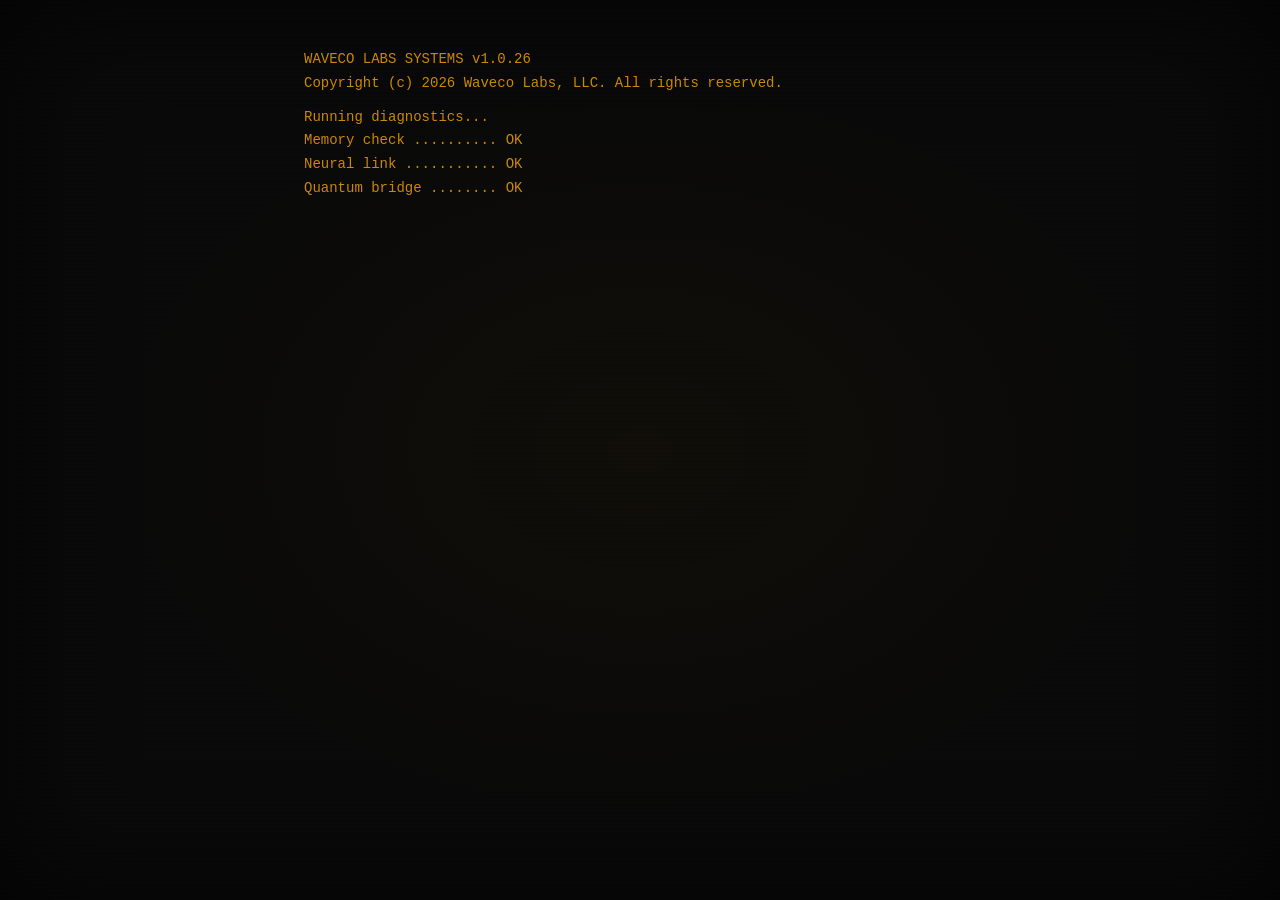
==== index.html @ a581db28 "initial site" ====
<!DOCTYPE html>
<html lang="en">
<head>
<meta charset="UTF-8">
<meta name="viewport" content="width=device-width, initial-scale=1.0">
<title>Waveco Labs</title>
<meta name="description" content="Waveco Labs — AI, consciousness tech, and frontier commercialization.">
<style>
  * { margin: 0; padding: 0; box-sizing: border-box; }

  :root {
    --amber: #FFB000;
    --amber-dim: #CC8800;
    --amber-glow: rgba(255, 176, 0, 0.15);
    --amber-faint: rgba(255, 176, 0, 0.06);
    --bg: #0A0A0A;
  }

  body {
    background: var(--bg);
    min-height: 100vh;
    font-family: 'Courier New', Courier, monospace;
    font-size: 14px;
    line-height: 1.7;
    color: var(--amber-dim);
    overflow-x: hidden;
  }

  ::selection { background: rgba(255, 176, 0, 0.3); color: var(--amber); }
  ::-webkit-scrollbar { width: 6px; }
  ::-webkit-scrollbar-track { background: var(--bg); }
  ::-webkit-scrollbar-thumb { background: rgba(255, 176, 0, 0.2); border-radius: 3px; }
  ::-webkit-scrollbar-thumb:hover { background: rgba(255, 176, 0, 0.4); }

  .scanlines {
    position: fixed; top: 0; left: 0; right: 0; bottom: 0; z-index: 2; pointer-events: none;
    background: repeating-linear-gradient(0deg, transparent, transparent 2px, rgba(0,0,0,0.08) 2px, rgba(0,0,0,0.08) 4px);
  }

  .glow {
    position: fixed; top: 0; left: 0; right: 0; bottom: 0; z-index: 1; pointer-events: none;
    background: radial-gradient(ellipse at center, rgba(255,176,0,0.03) 0%, transparent 60%);
  }

  .vignette {
    position: fixed; top: 0; left: 0; right: 0; bottom: 0; z-index: 3; pointer-events: none;
    box-shadow: inset 0 0 120px rgba(0,0,0,0.7);
  }

  .container {
    position: relative; z-index: 4;
    max-width: 720px;
    margin: 0 auto;
    padding: 48px 24px 64px;
  }

  .blank { height: 10px; }

  .prompt { color: var(--amber); margin-top: 4px; }
  .user { color: var(--amber-dim); }
  .tilde { color: var(--amber); }
  .dollar { color: var(--amber-dim); }

  .header { color: var(--amber); font-size: 20px; letter-spacing: 6px; font-weight: bold; }
  .text { color: var(--amber-dim); }

  .dir-entry { display: flex; gap: 16px; flex-wrap: wrap; }
  .dir-name { color: var(--amber); min-width: 280px; }
  .dir-desc { color: var(--amber-dim); font-size: 13px; opacity: 0.7; }

  .product-name { color: var(--amber); font-size: 18px; letter-spacing: 4px; font-weight: bold; }
  .product-sub { color: var(--amber-dim); font-size: 13px; letter-spacing: 1px; }

  .status-badge {
    display: inline-block; border: 1px solid var(--amber-dim);
    padding: 4px 12px; color: var(--amber); font-size: 13px; letter-spacing: 1px;
  }

  .divider { color: var(--amber-dim); opacity: 0.3; letter-spacing: 2px; }

  a { color: var(--amber); text-decoration: none; border-bottom: 1px solid var(--amber-faint); transition: border-color 0.2s; }
  a:hover { border-bottom-color: var(--amber); }

  .footer-links { display: none; }

  .cursor-block {
    display: inline-block; width: 8px; height: 16px;
    background: var(--amber); vertical-align: text-bottom;
    animation: blink 1s step-end infinite;
  }

  @keyframes blink { 0%, 100% { opacity: 1; } 50% { opacity: 0; } }

  @media (max-width: 480px) {
    body { font-size: 13px; }
    .container { padding: 32px 16px 48px; }
    .header { font-size: 16px; letter-spacing: 4px; }
    .dir-name { min-width: auto; }
  }
</style>
</head>
<body>

<div class="scanlines"></div>
<div class="glow"></div>
<div class="vignette"></div>

<div class="container" id="terminal"></div>

<script>
// Each line is rendered sequentially — the next line only starts after the previous finishes.
// "type" lines are typed character by character. Non-type lines appear instantly.
// "pause" adds a delay in ms before the next line starts.

const LINES = [
  // Boot sequence — instant lines, fast cadence
  { html: 'WAVECO LABS SYSTEMS v1.0.26', pause: 80 },
  { html: 'Copyright (c) 2026 Waveco Labs, LLC. All rights reserved.', pause: 60 },
  { cls: 'blank', pause: 120 },
  { html: 'Running diagnostics...', pause: 300 },
  { html: 'Memory check .......... OK', pause: 180 },
  { html: 'Neural link ........... OK', pause: 180 },
  { html: 'Quantum bridge ........ OK', pause: 180 },
  { html: 'Consciousness array ... OK', pause: 180 },
  { cls: 'blank', pause: 100 },
  { html: 'All systems nominal.', pause: 200 },
  { cls: 'divider', html: '===============================================================', pause: 300 },
  { cls: 'blank', pause: 100 },

  // About
  { cls: 'prompt', type: true, speed: 30, cmd: 'cat /about.txt', pause: 200 },
  { cls: 'blank', pause: 100 },
  { cls: 'header', html: 'WAVECO LABS', type: true, speed: 45, pause: 100 },
  { cls: 'text', html: 'We build at the edge of what\'s understood. Waveco Labs exists to', type: true, speed: 14, pause: 30 },
  { cls: 'text', html: 'take frontier technology — artificial intelligence, consciousness', type: true, speed: 14, pause: 30 },
  { cls: 'text', html: 'research, bioelectric systems — and turn it into products people', type: true, speed: 14, pause: 30 },
  { cls: 'text', html: 'can actually use. Not demos. Not whitepapers. Working software', type: true, speed: 14, pause: 30 },
  { cls: 'text', html: 'that ships.', type: true, speed: 14, pause: 100 },
  { cls: 'blank', pause: 80 },
  { cls: 'divider', html: '---------------------------------------------------------------', pause: 200 },
  { cls: 'blank', pause: 100 },

  // Focus areas
  { cls: 'prompt', type: true, speed: 30, cmd: 'ls /focus-areas/', pause: 200 },
  { cls: 'blank', pause: 100 },
  { cls: 'dir-entry', html: '<span class="dir-name">  artificial-intelligence/</span><span class="dir-desc">Autonomous systems, LLM deployment, agentic workflows</span>', pause: 120 },
  { cls: 'dir-entry', html: '<span class="dir-name">  consciousness-tech/</span><span class="dir-desc">Bioelectric sensing, neurofeedback, inner-state mapping</span>', pause: 120 },
  { cls: 'dir-entry', html: '<span class="dir-name">  frontier-commercialization/</span><span class="dir-desc">Bridging breakthrough research and market-ready products</span>', pause: 120 },
  { cls: 'blank', pause: 80 },
  { cls: 'divider', html: '---------------------------------------------------------------', pause: 200 },
  { cls: 'blank', pause: 100 },

  // Product
  { cls: 'prompt', type: true, speed: 30, cmd: 'cat /products/lune.txt', pause: 200 },
  { cls: 'blank', pause: 100 },
  { cls: 'product-name', html: 'LUNE', type: true, speed: 60, pause: 100 },
  { cls: 'product-sub', html: 'Cycle Tracking · Moon Phases · 6 Hand-Crafted Skins', type: true, speed: 16, pause: 100 },
  { cls: 'blank', pause: 80 },
  { cls: 'text', html: 'A cycle tracking app built around original artwork, lunar', type: true, speed: 14, pause: 30 },
  { cls: 'text', html: 'rhythms, and radical privacy. Six hand-crafted visual themes.', type: true, speed: 14, pause: 30 },
  { cls: 'text', html: 'All data stays on your device. No accounts, no cloud, no', type: true, speed: 14, pause: 30 },
  { cls: 'text', html: 'tracking. Your body, your data, your phone.', type: true, speed: 14, pause: 100 },
  { cls: 'blank', pause: 80 },
  { html: '<span class="status-badge">STATUS: Coming soon to the App Store</span>', pause: 200 },
  { cls: 'blank', pause: 80 },
  { cls: 'divider', html: '---------------------------------------------------------------', pause: 200 },
  { cls: 'blank', pause: 100 },

  // Contact
  { cls: 'prompt', type: true, speed: 30, cmd: 'cat /contact.txt', pause: 200 },
  { cls: 'blank', pause: 100 },
  { html: '<a href="mailto:info@wavecolabs.com">Email: info@wavecolabs.com</a>', type: true, speed: 16, pause: 60 },
  { html: '<a href="https://wavecolabs.com">Web:   wavecolabs.com</a>', type: true, speed: 16, pause: 100 },
  { cls: 'blank', pause: 80 },
  { cls: 'divider', html: '---------------------------------------------------------------', pause: 200 },
  { cls: 'blank', pause: 100 },

  // Final cursor
  { cls: 'prompt', final_cursor: true },
];

const terminal = document.getElementById('terminal');
let lineIdx = 0;

function scrollDown() {
  window.scrollTo({ top: document.body.scrollHeight, behavior: 'smooth' });
}

function typeChars(el, text, speed, callback) {
  let i = 0;
  const iv = setInterval(() => {
    i++;
    el.textContent = text.slice(0, i);
    scrollDown();
    if (i >= text.length) {
      clearInterval(iv);
      callback();
    }
  }, speed);
}

function renderLine(line) {
  const div = document.createElement('div');
  if (line.cls) div.className = line.cls;

  // Final cursor line
  if (line.final_cursor) {
    div.className = 'prompt';
    div.innerHTML = '<span class="user">visitor@waveco</span><span class="user">:</span><span class="tilde">~</span><span class="dollar">$ </span><span class="cursor-block"></span>';
    terminal.appendChild(div);
    scrollDown();
    return; // done — no next line
  }

  // Blank lines
  if (line.cls === 'blank') {
    div.className = 'blank';
    terminal.appendChild(div);
    scrollDown();
    setTimeout(nextLine, line.pause || 50);
    return;
  }

  terminal.appendChild(div);

  // Prompt lines with typing command
  if (line.cmd) {
    const prefix = '<span class="user">visitor@waveco</span><span class="user">:</span><span class="tilde">~</span><span class="dollar">$ </span>';
    div.innerHTML = prefix;
    const cmdSpan = document.createElement('span');
    div.appendChild(cmdSpan);
    typeChars(cmdSpan, line.cmd, line.speed || 30, () => {
      setTimeout(nextLine, line.pause || 100);
    });
    return;
  }

  // Typed content lines
  if (line.type && line.html) {
    // Extract plain text for typing, then swap in full HTML when done
    const temp = document.createElement('div');
    temp.innerHTML = line.html;
    const plainText = temp.textContent;

    typeChars(div, plainText, line.speed || 14, () => {
      div.innerHTML = line.html;
      setTimeout(nextLine, line.pause || 50);
    });
    return;
  }

  // Instant lines
  div.innerHTML = line.html || '';
  scrollDown();
  setTimeout(nextLine, line.pause || 50);
}

function nextLine() {
  if (lineIdx < LINES.length) {
    renderLine(LINES[lineIdx]);
    lineIdx++;
  }
}

// Start
nextLine();
</script>

</body>
</html>
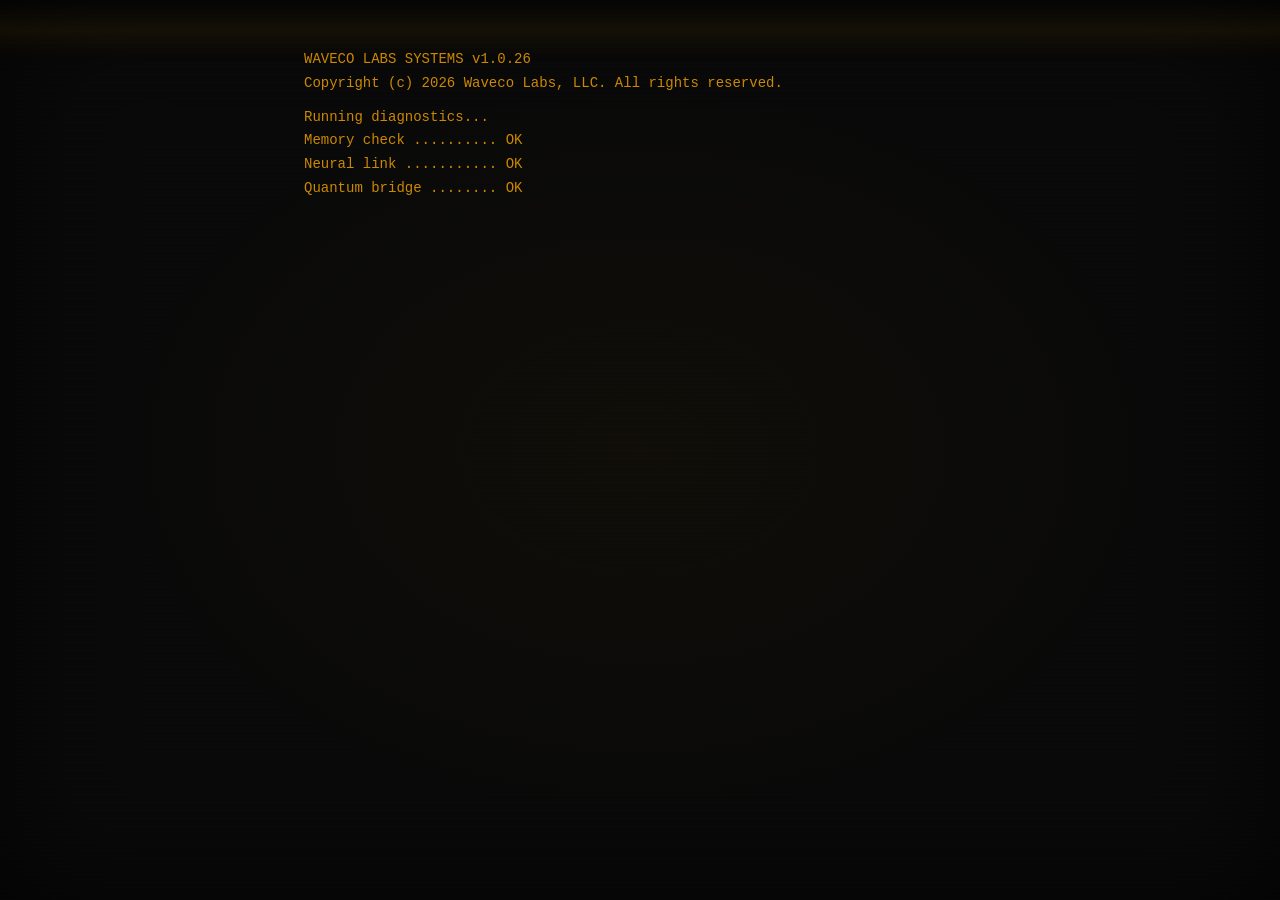
==== commit 161e67d0: "fix typing effect" ====
--- a/index.html
+++ b/index.html
@@ -11,7 +11,6 @@
   :root {
     --amber: #FFB000;
     --amber-dim: #CC8800;
-    --amber-glow: rgba(255, 176, 0, 0.15);
     --amber-faint: rgba(255, 176, 0, 0.06);
     --bg: #0A0A0A;
   }
@@ -47,6 +46,12 @@
     box-shadow: inset 0 0 120px rgba(0,0,0,0.7);
   }
 
+  .scanbeam {
+    position: fixed; left: 0; right: 0; height: 60px; z-index: 5; pointer-events: none;
+    background: linear-gradient(180deg, transparent 0%, rgba(255,176,0,0.03) 30%, rgba(255,176,0,0.06) 50%, rgba(255,176,0,0.03) 70%, transparent 100%);
+    animation: scanbeam 8s ease-in-out infinite;
+  }
+
   .container {
     position: relative; z-index: 4;
     max-width: 720px;
@@ -54,8 +59,6 @@
     padding: 48px 24px 64px;
   }
 
-  .blank { height: 10px; }
-
   .prompt { color: var(--amber); margin-top: 4px; }
   .user { color: var(--amber-dim); }
   .tilde { color: var(--amber); }
@@ -63,6 +66,7 @@
 
   .header { color: var(--amber); font-size: 20px; letter-spacing: 6px; font-weight: bold; }
   .text { color: var(--amber-dim); }
+  .blank { height: 10px; }
 
   .dir-entry { display: flex; gap: 16px; flex-wrap: wrap; }
   .dir-name { color: var(--amber); min-width: 280px; }
@@ -80,8 +84,6 @@
 
   a { color: var(--amber); text-decoration: none; border-bottom: 1px solid var(--amber-faint); transition: border-color 0.2s; }
   a:hover { border-bottom-color: var(--amber); }
-
-  .footer-links { display: none; }
 
   .cursor-block {
     display: inline-block; width: 8px; height: 16px;
@@ -90,6 +92,7 @@
   }
 
   @keyframes blink { 0%, 100% { opacity: 1; } 50% { opacity: 0; } }
+  @keyframes scanbeam { 0% { top: -60px; } 50% { top: 100vh; } 100% { top: -60px; } }
 
   @media (max-width: 480px) {
     body { font-size: 13px; }
@@ -104,166 +107,192 @@
 <div class="scanlines"></div>
 <div class="glow"></div>
 <div class="vignette"></div>
+<div class="scanbeam"></div>
 
 <div class="container" id="terminal"></div>
 
 <script>
-// Each line is rendered sequentially — the next line only starts after the previous finishes.
-// "type" lines are typed character by character. Non-type lines appear instantly.
-// "pause" adds a delay in ms before the next line starts.
-
-const LINES = [
-  // Boot sequence — instant lines, fast cadence
-  { html: 'WAVECO LABS SYSTEMS v1.0.26', pause: 80 },
-  { html: 'Copyright (c) 2026 Waveco Labs, LLC. All rights reserved.', pause: 60 },
-  { cls: 'blank', pause: 120 },
-  { html: 'Running diagnostics...', pause: 300 },
-  { html: 'Memory check .......... OK', pause: 180 },
-  { html: 'Neural link ........... OK', pause: 180 },
-  { html: 'Quantum bridge ........ OK', pause: 180 },
-  { html: 'Consciousness array ... OK', pause: 180 },
-  { cls: 'blank', pause: 100 },
-  { html: 'All systems nominal.', pause: 200 },
-  { cls: 'divider', html: '===============================================================', pause: 300 },
-  { cls: 'blank', pause: 100 },
+// LINE TYPES:
+// { text, pause }             — instant print, then wait
+// { blank, pause }            — empty line, then wait
+// { divider, pause }          — divider line
+// { prompt, cmd, speed, pause } — show blinking cursor, pause, then type command char by char
+// { html, cls, pause }        — instant print with class and innerHTML
+
+var PROMPT_PREFIX = '<span class="user">visitor@waveco</span><span class="user">:</span><span class="tilde">~</span><span class="dollar">$ </span>';
+
+var LINES = [
+  // Boot
+  { text: 'WAVECO LABS SYSTEMS v1.0.26', pause: 80 },
+  { text: 'Copyright (c) 2026 Waveco Labs, LLC. All rights reserved.', pause: 60 },
+  { blank: true, pause: 120 },
+  { text: 'Running diagnostics...', pause: 300 },
+  { text: 'Memory check .......... OK', pause: 180 },
+  { text: 'Neural link ........... OK', pause: 180 },
+  { text: 'Quantum bridge ........ OK', pause: 180 },
+  { text: 'Consciousness array ... OK', pause: 180 },
+  { blank: true, pause: 100 },
+  { text: 'All systems nominal.', pause: 200 },
+  { divider: '=', pause: 300 },
+  { blank: true, pause: 100 },
 
   // About
-  { cls: 'prompt', type: true, speed: 30, cmd: 'cat /about.txt', pause: 200 },
-  { cls: 'blank', pause: 100 },
-  { cls: 'header', html: 'WAVECO LABS', type: true, speed: 45, pause: 100 },
-  { cls: 'text', html: 'We build at the edge of what\'s understood. Waveco Labs exists to', type: true, speed: 14, pause: 30 },
-  { cls: 'text', html: 'take frontier technology — artificial intelligence, consciousness', type: true, speed: 14, pause: 30 },
-  { cls: 'text', html: 'research, bioelectric systems — and turn it into products people', type: true, speed: 14, pause: 30 },
-  { cls: 'text', html: 'can actually use. Not demos. Not whitepapers. Working software', type: true, speed: 14, pause: 30 },
-  { cls: 'text', html: 'that ships.', type: true, speed: 14, pause: 100 },
-  { cls: 'blank', pause: 80 },
-  { cls: 'divider', html: '---------------------------------------------------------------', pause: 200 },
-  { cls: 'blank', pause: 100 },
+  { prompt: true, cmd: 'cat /about.txt', speed: 30, waitBefore: 1200, pause: 200 },
+  { blank: true, pause: 100 },
+  { html: 'WAVECO LABS', cls: 'header', pause: 60 },
+  { text: 'We build at the edge of what\'s understood. Waveco Labs exists to', pause: 20 },
+  { text: 'take frontier technology \u2014 artificial intelligence, consciousness', pause: 20 },
+  { text: 'research, bioelectric systems \u2014 and turn it into products people', pause: 20 },
+  { text: 'can actually use. Not demos. Not whitepapers. Working software', pause: 20 },
+  { text: 'that ships.', pause: 100 },
+  { blank: true, pause: 80 },
+  { divider: '-', pause: 200 },
+  { blank: true, pause: 100 },
 
   // Focus areas
-  { cls: 'prompt', type: true, speed: 30, cmd: 'ls /focus-areas/', pause: 200 },
-  { cls: 'blank', pause: 100 },
-  { cls: 'dir-entry', html: '<span class="dir-name">  artificial-intelligence/</span><span class="dir-desc">Autonomous systems, LLM deployment, agentic workflows</span>', pause: 120 },
-  { cls: 'dir-entry', html: '<span class="dir-name">  consciousness-tech/</span><span class="dir-desc">Bioelectric sensing, neurofeedback, inner-state mapping</span>', pause: 120 },
-  { cls: 'dir-entry', html: '<span class="dir-name">  frontier-commercialization/</span><span class="dir-desc">Bridging breakthrough research and market-ready products</span>', pause: 120 },
-  { cls: 'blank', pause: 80 },
-  { cls: 'divider', html: '---------------------------------------------------------------', pause: 200 },
-  { cls: 'blank', pause: 100 },
+  { prompt: true, cmd: 'ls /focus-areas/', speed: 30, waitBefore: 1000, pause: 200 },
+  { blank: true, pause: 100 },
+  { html: '<span class="dir-name">  artificial-intelligence/</span><span class="dir-desc">Autonomous systems, LLM deployment, agentic workflows</span>', cls: 'dir-entry', pause: 120 },
+  { html: '<span class="dir-name">  consciousness-tech/</span><span class="dir-desc">Bioelectric sensing, neurofeedback, inner-state mapping</span>', cls: 'dir-entry', pause: 120 },
+  { html: '<span class="dir-name">  frontier-commercialization/</span><span class="dir-desc">Bridging breakthrough research and market-ready products</span>', cls: 'dir-entry', pause: 120 },
+  { blank: true, pause: 80 },
+  { divider: '-', pause: 200 },
+  { blank: true, pause: 100 },
 
   // Product
-  { cls: 'prompt', type: true, speed: 30, cmd: 'cat /products/lune.txt', pause: 200 },
-  { cls: 'blank', pause: 100 },
-  { cls: 'product-name', html: 'LUNE', type: true, speed: 60, pause: 100 },
-  { cls: 'product-sub', html: 'Cycle Tracking · Moon Phases · 6 Hand-Crafted Skins', type: true, speed: 16, pause: 100 },
-  { cls: 'blank', pause: 80 },
-  { cls: 'text', html: 'A cycle tracking app built around original artwork, lunar', type: true, speed: 14, pause: 30 },
-  { cls: 'text', html: 'rhythms, and radical privacy. Six hand-crafted visual themes.', type: true, speed: 14, pause: 30 },
-  { cls: 'text', html: 'All data stays on your device. No accounts, no cloud, no', type: true, speed: 14, pause: 30 },
-  { cls: 'text', html: 'tracking. Your body, your data, your phone.', type: true, speed: 14, pause: 100 },
-  { cls: 'blank', pause: 80 },
+  { prompt: true, cmd: 'cat /products/lune.txt', speed: 30, waitBefore: 1200, pause: 200 },
+  { blank: true, pause: 100 },
+  { html: 'LUNE', cls: 'product-name', pause: 60 },
+  { html: 'Cycle Tracking \u00b7 Moon Phases \u00b7 6 Hand-Crafted Skins', cls: 'product-sub', pause: 60 },
+  { blank: true, pause: 80 },
+  { text: 'A cycle tracking app built around original artwork, lunar', pause: 20 },
+  { text: 'rhythms, and radical privacy. Six hand-crafted visual themes.', pause: 20 },
+  { text: 'All data stays on your device. No accounts, no cloud, no', pause: 20 },
+  { text: 'tracking. Your body, your data, your phone.', pause: 100 },
+  { blank: true, pause: 80 },
   { html: '<span class="status-badge">STATUS: Coming soon to the App Store</span>', pause: 200 },
-  { cls: 'blank', pause: 80 },
-  { cls: 'divider', html: '---------------------------------------------------------------', pause: 200 },
-  { cls: 'blank', pause: 100 },
+  { blank: true, pause: 80 },
+  { divider: '-', pause: 200 },
+  { blank: true, pause: 100 },
 
   // Contact
-  { cls: 'prompt', type: true, speed: 30, cmd: 'cat /contact.txt', pause: 200 },
-  { cls: 'blank', pause: 100 },
-  { html: '<a href="mailto:info@wavecolabs.com">Email: info@wavecolabs.com</a>', type: true, speed: 16, pause: 60 },
-  { html: '<a href="https://wavecolabs.com">Web:   wavecolabs.com</a>', type: true, speed: 16, pause: 100 },
-  { cls: 'blank', pause: 80 },
-  { cls: 'divider', html: '---------------------------------------------------------------', pause: 200 },
-  { cls: 'blank', pause: 100 },
+  { prompt: true, cmd: 'cat /contact.txt', speed: 30, waitBefore: 800, pause: 200 },
+  { blank: true, pause: 100 },
+  { html: '<a href="mailto:info@wavecolabs.com">Email: info@wavecolabs.com</a>', pause: 60 },
+  { html: '<a href="https://wavecolabs.com">Web:   wavecolabs.com</a>', pause: 100 },
+  { blank: true, pause: 80 },
+  { divider: '-', pause: 200 },
+  { blank: true, pause: 100 },
 
   // Final cursor
-  { cls: 'prompt', final_cursor: true },
+  { finalCursor: true },
 ];
 
-const terminal = document.getElementById('terminal');
-let lineIdx = 0;
+var terminal = document.getElementById('terminal');
+var lineIdx = 0;
 
 function scrollDown() {
   window.scrollTo({ top: document.body.scrollHeight, behavior: 'smooth' });
 }
 
-function typeChars(el, text, speed, callback) {
-  let i = 0;
-  const iv = setInterval(() => {
+function createDiv(cls) {
+  var div = document.createElement('div');
+  if (cls) div.className = cls;
+  terminal.appendChild(div);
+  return div;
+}
+
+function typeCommand(el, prefix, cmd, speed, callback) {
+  el.innerHTML = prefix;
+  var cmdSpan = document.createElement('span');
+  el.appendChild(cmdSpan);
+  var i = 0;
+  var iv = setInterval(function() {
     i++;
-    el.textContent = text.slice(0, i);
-    scrollDown();
-    if (i >= text.length) {
+    cmdSpan.textContent = cmd.slice(0, i);
+    scrollDown();
+    if (i >= cmd.length) {
       clearInterval(iv);
       callback();
     }
   }, speed);
 }
 
-function renderLine(line) {
-  const div = document.createElement('div');
-  if (line.cls) div.className = line.cls;
-
-  // Final cursor line
-  if (line.final_cursor) {
-    div.className = 'prompt';
-    div.innerHTML = '<span class="user">visitor@waveco</span><span class="user">:</span><span class="tilde">~</span><span class="dollar">$ </span><span class="cursor-block"></span>';
-    terminal.appendChild(div);
-    scrollDown();
-    return; // done — no next line
-  }
-
-  // Blank lines
-  if (line.cls === 'blank') {
-    div.className = 'blank';
-    terminal.appendChild(div);
-    scrollDown();
-    setTimeout(nextLine, line.pause || 50);
-    return;
-  }
-
-  terminal.appendChild(div);
-
-  // Prompt lines with typing command
-  if (line.cmd) {
-    const prefix = '<span class="user">visitor@waveco</span><span class="user">:</span><span class="tilde">~</span><span class="dollar">$ </span>';
-    div.innerHTML = prefix;
-    const cmdSpan = document.createElement('span');
-    div.appendChild(cmdSpan);
-    typeChars(cmdSpan, line.cmd, line.speed || 30, () => {
-      setTimeout(nextLine, line.pause || 100);
-    });
-    return;
-  }
-
-  // Typed content lines
-  if (line.type && line.html) {
-    // Extract plain text for typing, then swap in full HTML when done
-    const temp = document.createElement('div');
-    temp.innerHTML = line.html;
-    const plainText = temp.textContent;
-
-    typeChars(div, plainText, line.speed || 14, () => {
-      div.innerHTML = line.html;
-      setTimeout(nextLine, line.pause || 50);
-    });
-    return;
-  }
-
-  // Instant lines
-  div.innerHTML = line.html || '';
-  scrollDown();
-  setTimeout(nextLine, line.pause || 50);
-}
-
-function nextLine() {
-  if (lineIdx < LINES.length) {
-    renderLine(LINES[lineIdx]);
-    lineIdx++;
-  }
+function processLine() {
+  if (lineIdx >= LINES.length) return;
+  var line = LINES[lineIdx];
+  lineIdx++;
+
+  // Final blinking cursor
+  if (line.finalCursor) {
+    var div = createDiv('prompt');
+    div.innerHTML = PROMPT_PREFIX + '<span class="cursor-block"></span>';
+    scrollDown();
+    return;
+  }
+
+  // Blank
+  if (line.blank) {
+    createDiv('blank');
+    scrollDown();
+    setTimeout(processLine, line.pause || 50);
+    return;
+  }
+
+  // Divider
+  if (line.divider) {
+    var ch = line.divider === '=' ? '=' : '-';
+    var div = createDiv('divider');
+    div.textContent = new Array(64).join(ch);
+    scrollDown();
+    setTimeout(processLine, line.pause || 50);
+    return;
+  }
+
+  // Prompt with typed command
+  if (line.prompt) {
+    // First show blinking cursor and wait
+    var waitDiv = createDiv('prompt');
+    waitDiv.innerHTML = PROMPT_PREFIX + '<span class="cursor-block"></span>';
+    scrollDown();
+
+    setTimeout(function() {
+      // Remove the waiting cursor line
+      terminal.removeChild(waitDiv);
+
+      // Create the real prompt line and type the command
+      var cmdDiv = createDiv('prompt');
+      typeCommand(cmdDiv, PROMPT_PREFIX, line.cmd, line.speed || 30, function() {
+        setTimeout(processLine, line.pause || 100);
+      });
+    }, line.waitBefore || 800);
+    return;
+  }
+
+  // HTML content (instant)
+  if (line.html !== undefined) {
+    var div = createDiv(line.cls || '');
+    div.innerHTML = line.html;
+    scrollDown();
+    setTimeout(processLine, line.pause || 50);
+    return;
+  }
+
+  // Plain text (instant)
+  if (line.text !== undefined) {
+    var div = createDiv('text');
+    div.textContent = line.text;
+    scrollDown();
+    setTimeout(processLine, line.pause || 50);
+    return;
+  }
+
+  // Fallback
+  setTimeout(processLine, 50);
 }
 
 // Start
-nextLine();
+processLine();
 </script>
 
 </body>
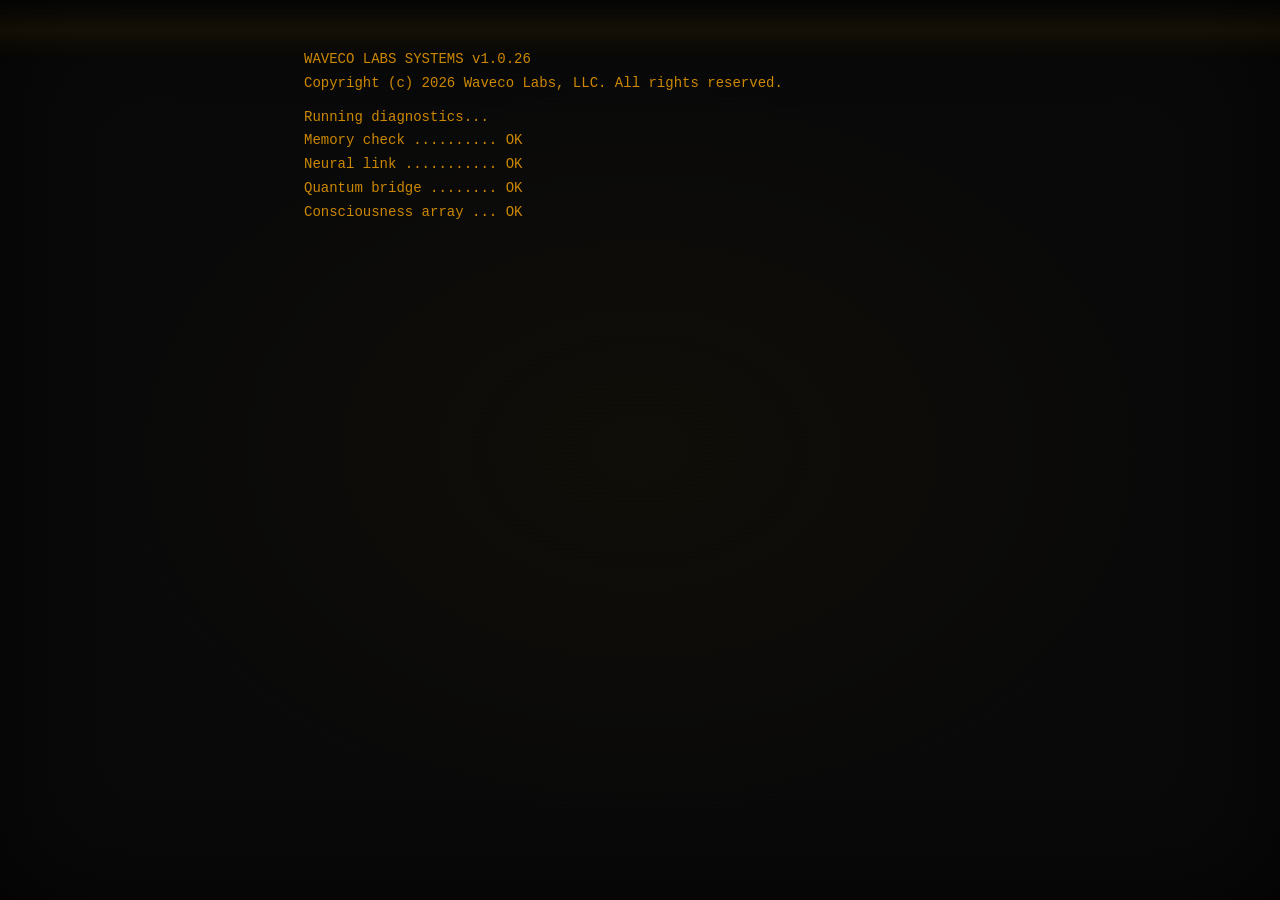
==== commit 48dc03d7: "update lune description" ====
--- a/index.html
+++ b/index.html
@@ -163,12 +163,13 @@
   { prompt: true, cmd: 'cat /products/lune.txt', speed: 30, waitBefore: 1200, pause: 200 },
   { blank: true, pause: 100 },
   { html: 'LUNE', cls: 'product-name', pause: 60 },
-  { html: 'Cycle Tracking \u00b7 Moon Phases \u00b7 6 Hand-Crafted Skins', cls: 'product-sub', pause: 60 },
-  { blank: true, pause: 80 },
-  { text: 'A cycle tracking app built around original artwork, lunar', pause: 20 },
-  { text: 'rhythms, and radical privacy. Six hand-crafted visual themes.', pause: 20 },
-  { text: 'All data stays on your device. No accounts, no cloud, no', pause: 20 },
-  { text: 'tracking. Your body, your data, your phone.', pause: 100 },
+  { blank: true, pause: 80 },
+  { text: 'Cycle tracking through the lens of the cosmos.', pause: 40 },
+  { text: 'Built on chronobiology. Designed as art. The menstrual cycle,', pause: 20 },
+  { text: 'the lunar cycle, and the science that connects them.', pause: 40 },
+  { text: 'A living interface that transforms with biology. Beautiful', pause: 20 },
+  { text: 'enough to open just to look at.', pause: 40 },
+  { text: 'Local-first privacy. No accounts, no cloud, no data collection.', pause: 100 },
   { blank: true, pause: 80 },
   { html: '<span class="status-badge">STATUS: Coming soon to the App Store</span>', pause: 200 },
   { blank: true, pause: 80 },
